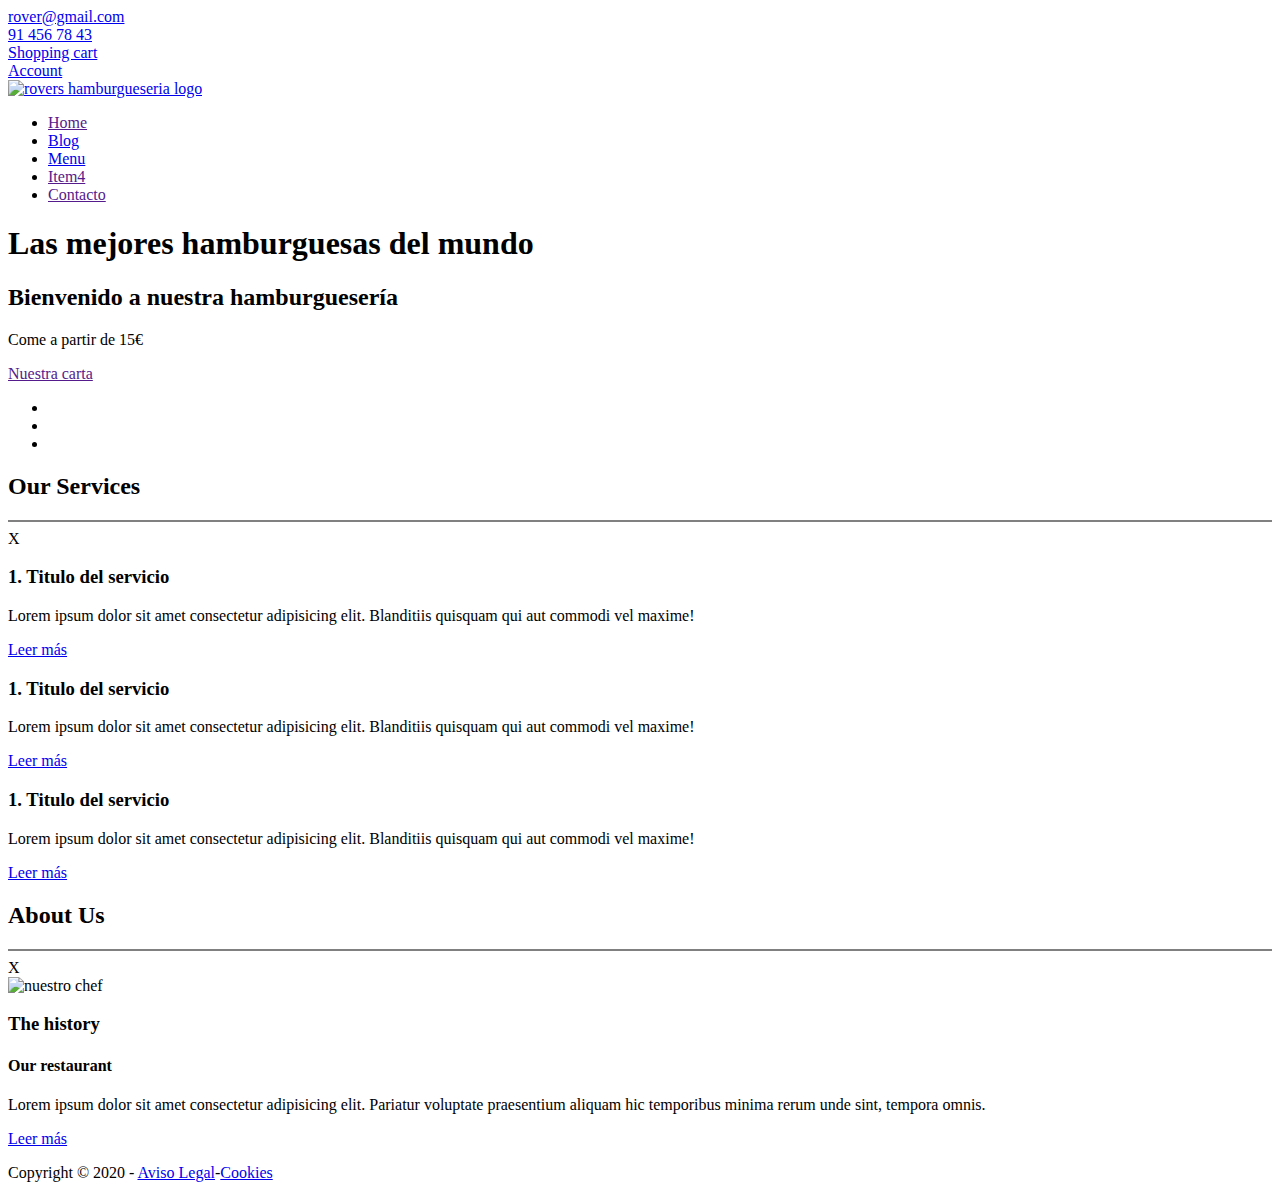
==== index.html @ 434a0f6a "Class activo y href propio a cada pagina" ====
<!DOCTYPE html>
<html lang="en">

<head>
    <meta charset="UTF-8">
    <meta name="viewport" content="width=device-width, initial-scale=1.0">
    <title>Document</title>
    <link rel="stylesheet" href="./css/style.css">

</head>

<body>

    <!-- Los 2 contenedores de arriba -->
    <header>

        <div class="navtop">
            <!-- 1er contenedor -->

            <div class="container row">
                <!-- El container encorseta los botones -->

                <div>
                    <a href="#">
                        <i class="fas fa-envelope"></i>
                        <span>rover@gmail.com</span>
                    </a>
                </div>

                <div>
                    <a href="#">
                        <i class="fas fa-phone"></i>
                        <span>91 456 78 43</span>
                    </a>
                </div>

                <div>
                    <a href="#">
                        <i class="fas fa-shopping-cart"></i>
                        <span>Shopping cart</span>
                    </a>
                </div>

                <div>
                    <a href="#">
                        <i class="fas fa-user-circle"></i>
                        <span>Account</span>
                    </a>
                </div>

            </div>

        </div>

        <!-- 2ndo contenedor -->
        <nav>
            <div class="container row">

                <div class="logo">
                    <a href="index.html">
                        <img src="images/logo.jpg" alt="rovers hamburgueseria logo">
                    </a>
                </div>

                <div class="hamburgesa">
                    <div></div>
                    <div></div>
                    <div></div>
                </div>

                <ul>
                    <li><a class="activo" href="">Home</a></li>
                    <li><a href="blog.html">Blog</a></li>
                    <li><a href="menu.html">Menu</a></li>
                    <li><a href="">Item4</a></li>
                    <li><a href="">Contacto</a></li>

                </ul>
            </div>
        </nav>
    </header>


    <div class="hero">
        <div class="container">
            <h1>Las mejores hamburguesas del mundo</h1>
            <h2>Bienvenido a nuestra hamburguesería</h2>
            <p>Come a partir de 15€</p>

            <!-- ponemos una clase boton al a porque luego se repite varias veces en la pagina -->
            <div>
                <a href="" class="boton">Nuestra carta <i class="fas fa-long-arrow-alt-right"></i> </a>
            </div>

            <ul>
                <li><a href="#"><i class="fab fa-facebook-f"></i></a></li>
                <li><a href="#"><i class="fab fa-twitter"></i></a></li>
                <li><a href="#"><i class="fab fa-instagram"></i></a></li>
            </ul>

        </div>

    </div>



    <main>

        <!-- <div class="about">

            <div class="container row">

                <section>

                    <div class="titu">
                        <h2> <span>Our</span> <span>Services</span></h2>
                        <div class="linea"></div>
                        <div class="linea2"></div>
                        <div class="linea3"></div>
                    </div>

                    <div>
                        <div> <i class="fas fa-cogs"></i> </div>
                        <h3>1. Titulo del servicio</h3>
                        <p>Lorem ipsum dolor sit amet consectetur adipisicing elit. Quibusdam, magni?</p>

                        <div><a href="#" class="boton">Leer más<i class="fas fa-long-arrow-alt-right"></i></a></div>
                    </div>

                    <div>
                        <div> <i class="fas fa-truck"></i> </div>
                        <h3>2. Titulo del servicio</h3>
                        <p>Lorem ipsum dolor sit amet consectetur adipisicing elit. Quibusdam, magni?</p>

                        <div><a href="#" class="boton">Leer más<i class="fas fa-long-arrow-alt-right"></i></a></div>
                    </div>

                    <div>
                        <div> <i class="fas fa-heart"></i> </div>
                        <h3>3. Titulo del servicio</h3>
                        <p>Lorem ipsum dolor sit amet consectetur adipisicing elit. Quibusdam, magni?</p>

                        <div><a href="#" class="boton">Leer más<i class="fas fa-long-arrow-alt-right"></i></a></div>
                    </div>


                </section>
            </div>
        </div> -->




        <!-- resolucion Section 1 -->

        <section id="ourservices" class="container">
            <!-- Como el fondo de la section es blanco y encorsetado, no hace falta tener otro div dentro con la class "container", se aplica directamente a la section  -->

            <h2>Our <span>Services</span> </h2> <!-- h2 es elemento en bloque y span es un elemento en linea -->
            <div class="underline">
                <hr noshade=""> <!-- El atributo no shade sirve para quitar el shade al borde -->
                <span>X</span>
            </div>

            <div class="row">
                <!-- al tener esa clase row con un sistema flexible aplicado, los 3 articles se van a poner automaticamente en una linea -->
                <article>
                    <div>
                        <i class="fas fa-cogs"></i>
                    </div>
                    <h3>1. Titulo del servicio</h3>
                    <p>Lorem ipsum dolor sit amet consectetur adipisicing elit. Blanditiis quisquam qui aut commodi vel
                        maxime!</p>

                    <a href="#" class="enlace">Leer más<i class="fas fa-long-arrow-alt-right"></i></a>

                </article>

                <article>
                    <div>
                        <i class="fas fa-truck"></i>
                    </div>
                    <h3>1. Titulo del servicio</h3>
                    <p>Lorem ipsum dolor sit amet consectetur adipisicing elit. Blanditiis quisquam qui aut commodi vel
                        maxime!</p>

                    <a href="#" class="enlace">Leer más<i class="fas fa-long-arrow-alt-right"></i></a>

                </article>

                <article>
                    <div>
                        <i class="fas fa-heart"></i>
                    </div>
                    <h3>1. Titulo del servicio</h3>
                    <p>Lorem ipsum dolor sit amet consectetur adipisicing elit. Blanditiis quisquam qui aut commodi vel
                        maxime!</p>

                    <a href="#" class="enlace">Leer más<i class="fas fa-long-arrow-alt-right"></i></a>

                </article>
            </div>
        </section>



        <section id="aboutus" class="container">
            <h2>About <span>Us</span> </h2> <!-- h2 es elemento en bloque y span es un elemento en linea -->
            <div class="underline">
                <hr noshade=""> <!-- El atributo no shade sirve para quitar el shade al borde -->
                <span>X</span>
            </div>

            <div class="row">
                <article class="row">
                    <div class="columna">
                        <div class="marco">
                            <img src="./images/about-main.jpg" alt="nuestro chef">
                        </div>
                    </div>

                    <div class="columna">
                        <h3>The history</h3>
                        <h4>Our restaurant</h4>

                        <p>Lorem ipsum dolor sit amet consectetur adipisicing elit. Pariatur voluptate praesentium
                            aliquam hic temporibus minima rerum unde sint, tempora omnis.</p>

                        <a href="#" class="enlace">Leer más<i class="fas fa-long-arrow-alt-right"></i></a>
                    </div>
                </article>


            </div>

        </section>

    </main>




    <footer>

        <div class="container">
            <p>Copyright &copy; 2020 - <a href="#">Aviso Legal</a>-<a href="#">Cookies</a> </p>
        </div>
    </footer>

</body>

</html>
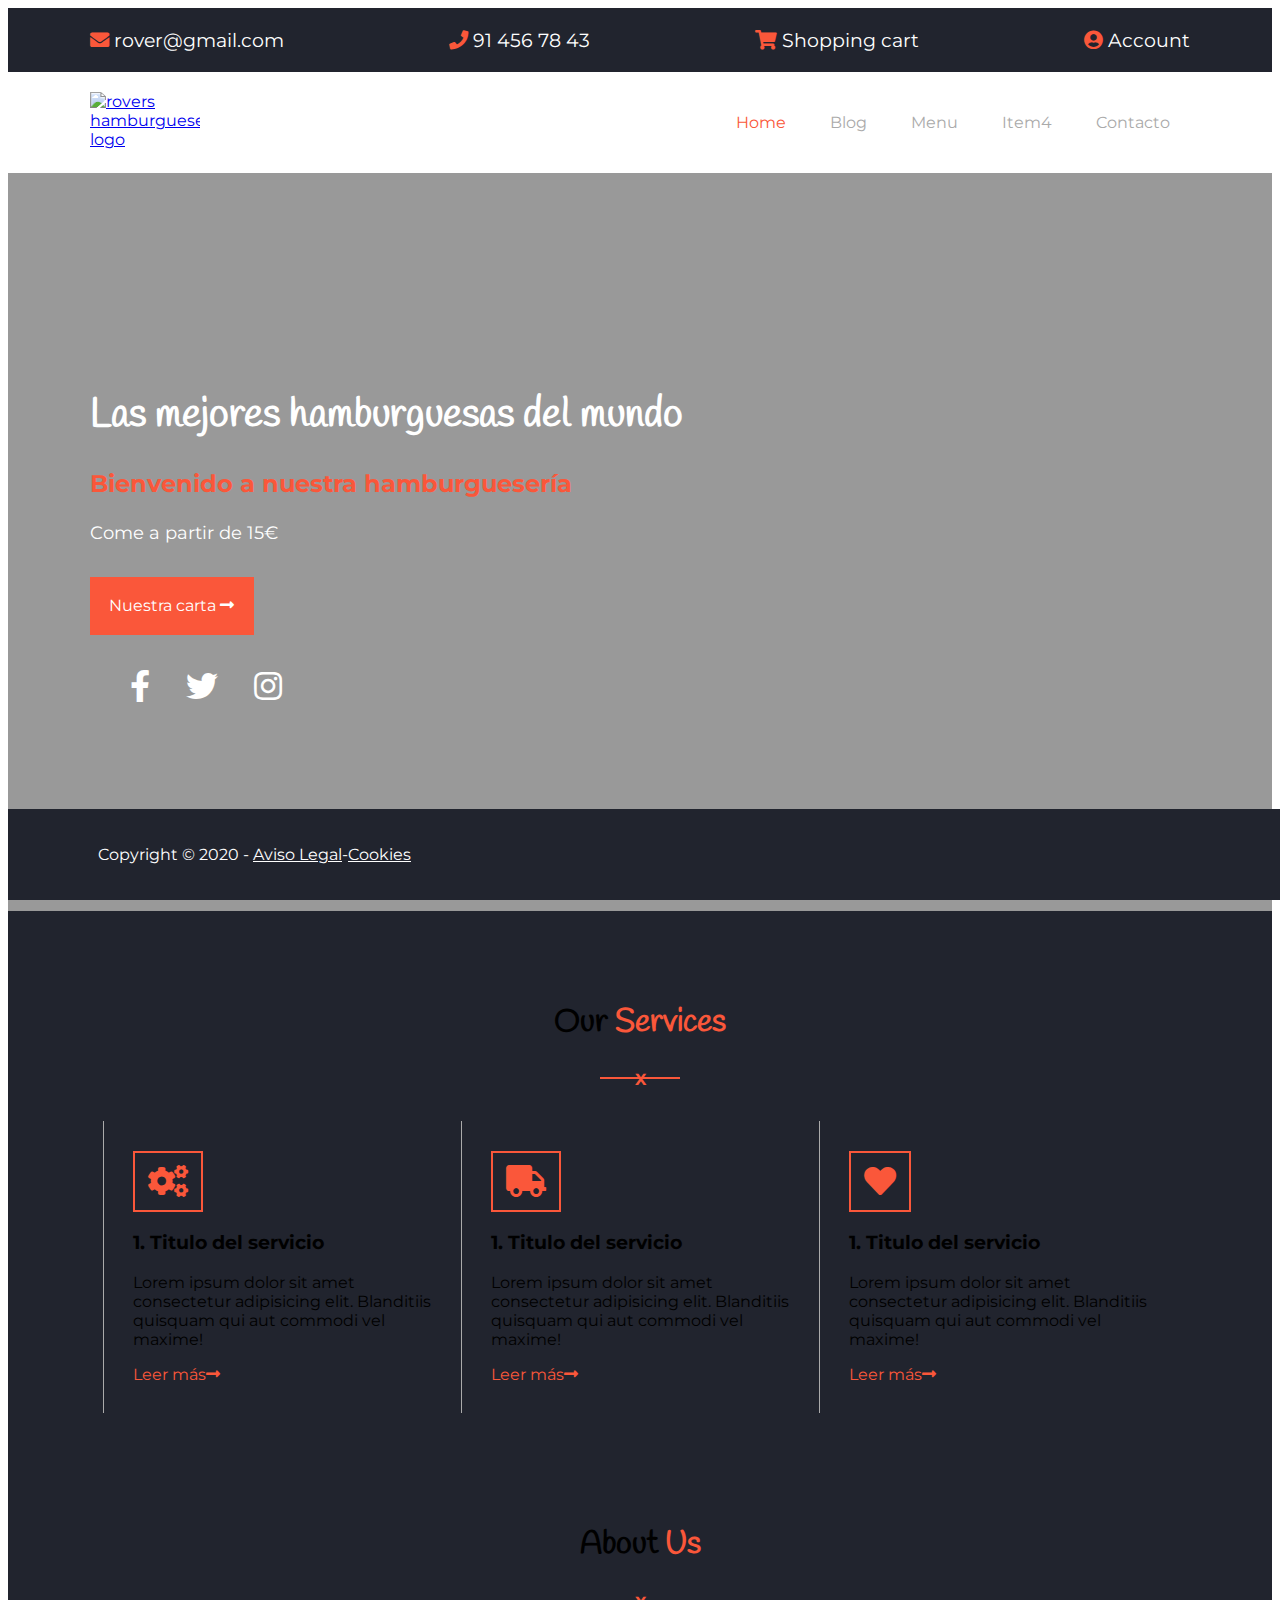
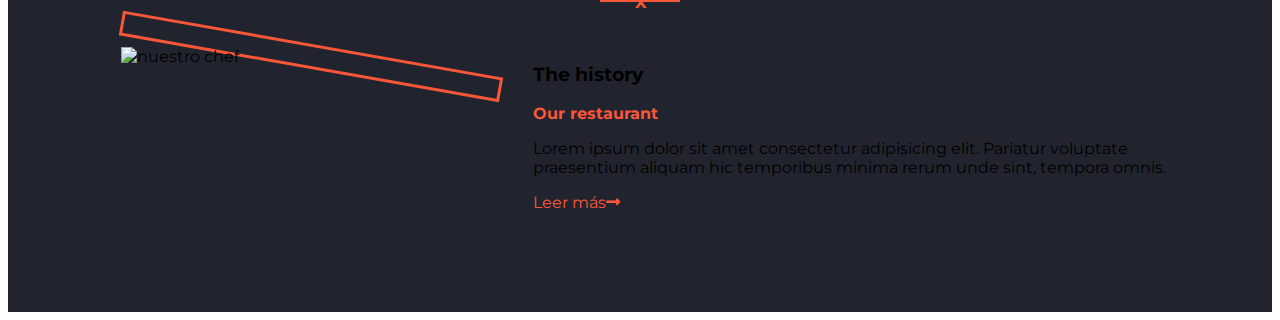
==== commit ead38be3: "Arreglo Menu - padding li - Mobile" ====
--- a/index.html
+++ b/index.html
@@ -106,51 +106,6 @@
 
     <main>
 
-        <!-- <div class="about">
-
-            <div class="container row">
-
-                <section>
-
-                    <div class="titu">
-                        <h2> <span>Our</span> <span>Services</span></h2>
-                        <div class="linea"></div>
-                        <div class="linea2"></div>
-                        <div class="linea3"></div>
-                    </div>
-
-                    <div>
-                        <div> <i class="fas fa-cogs"></i> </div>
-                        <h3>1. Titulo del servicio</h3>
-                        <p>Lorem ipsum dolor sit amet consectetur adipisicing elit. Quibusdam, magni?</p>
-
-                        <div><a href="#" class="boton">Leer más<i class="fas fa-long-arrow-alt-right"></i></a></div>
-                    </div>
-
-                    <div>
-                        <div> <i class="fas fa-truck"></i> </div>
-                        <h3>2. Titulo del servicio</h3>
-                        <p>Lorem ipsum dolor sit amet consectetur adipisicing elit. Quibusdam, magni?</p>
-
-                        <div><a href="#" class="boton">Leer más<i class="fas fa-long-arrow-alt-right"></i></a></div>
-                    </div>
-
-                    <div>
-                        <div> <i class="fas fa-heart"></i> </div>
-                        <h3>3. Titulo del servicio</h3>
-                        <p>Lorem ipsum dolor sit amet consectetur adipisicing elit. Quibusdam, magni?</p>
-
-                        <div><a href="#" class="boton">Leer más<i class="fas fa-long-arrow-alt-right"></i></a></div>
-                    </div>
-
-
-                </section>
-            </div>
-        </div> -->
-
-
-
-
         <!-- resolucion Section 1 -->
 
         <section id="ourservices" class="container">
--- a/css/style.css
+++ b/css/style.css
@@ -0,0 +1,559 @@
+@import url(reset.css);
+
+/* handlee y montserrat fonts 400, 700
+Para usar:
+font-family: 'Handlee', cursive;
+font-family: 'Montserrat', sans-serif; */
+@import url('https://fonts.googleapis.com/css2?family=Handlee&family=Montserrat:wght@400;700&display=swap');
+
+/* iconos */
+@import url(https://cdnjs.cloudflare.com/ajax/libs/font-awesome/5.14.0/css/all.min.css);
+
+*{
+    box-sizing: border-box;
+}
+
+:root{
+    --color-principal: #fa573a; 
+    --color-secundario: #21242e; 
+    --gris: #aaa; 
+    --fuentePrincipal: 'Montserrat', sans-serif;
+    --fuenteSecundaria: 'Handlee', cursive;
+    --anchoMaximo: 1100px; 
+}
+
+body {
+    font-family: var(--fuentePrincipal);
+    font-size: 1em;
+}
+
+img {
+    width: 100%;
+    height: auto;
+    display: block;
+}
+
+.container {
+    max-width: var(--anchoMaximo);
+    margin: 0 auto;
+}
+
+.row {
+    display: flex;
+} /* Sirve para el sistema flexible */
+
+
+/* Hasta este punto (salvo el root que puede variar segun el proyecto), siempre e pone todo lo de arriba en un proyecto responsive */
+
+
+/* header */
+header .navtop {
+    background-color: var(--color-secundario);
+    padding: 20px 10px;
+}
+
+header .navtop a {
+    color: white;
+    font-size: 120%;
+    text-decoration: none;
+}
+
+header .navtop a span {
+    display: none;
+} /* maqueteando en mobile first */
+
+header .navtop a i {
+    color: var(--color-principal);
+}
+
+header .navtop .row {
+    justify-content: space-between;
+}
+
+
+
+/* 2ndo contenedor */
+header nav {
+    padding: 20px 10px;
+}
+
+header .hamburgesa {
+    width: 50px;
+    cursor: pointer;
+}
+
+header .hamburgesa div {
+    border-top: 2px solid var(--gris);
+    margin: 9px;
+}
+
+header nav .row {
+    flex-wrap: wrap;
+    justify-content: space-between;
+}
+
+header nav ul {
+    width: 100%;
+}
+
+header nav .logo {
+    max-width: 110px;
+}
+
+header nav ul li a {
+    display: block;
+    text-align: center;
+    text-decoration: none;
+    padding: 20px;
+    color: var(--gris);
+    border-bottom: 1px solid var(--gris);
+}
+
+header nav ul li a:hover {
+    color: var(--color-principal);
+}
+
+header nav ul li .activo {
+    color: var(--color-principal);
+}
+
+@media(min-width: 48em) {
+    header .navtop a span {
+        display: inline;
+    }
+}
+
+@media(min-width: 62.750em) {
+    header .hamburgesa {
+        display: none;
+    }
+
+    header nav ul {
+        width: auto; 
+    }
+
+    header nav ul li {
+        display: inline-block;
+    }
+
+    header nav ul li a {
+        padding: 5px 20px;
+        border-bottom: none;
+    }
+}
+
+/* fin header
+ */
+
+
+ /* Inicio footer */
+
+ footer {
+     background-color: var(--color-secundario);
+     padding: 20px 10px;
+     color: white;
+     text-align: center;
+     position: fixed;
+     width: 100%;
+     margin-top: 20px;
+     bottom: 0px;
+ } /* porque en mobile, el texto está centrado. El margin-top para que se separe un poco del contenido de arriba. El bottom: 0px es para que se ponga al bajo de todo */
+
+ footer a {
+     color: white;
+ }
+
+ footer a:hover {
+     text-decoration: none;
+ }
+
+ @media(min-width: 48em) {
+     footer {
+         text-align: left;
+     }
+ }
+ /* Fin footer */
+
+
+
+
+ /* Inicio hero */
+
+ .hero {
+    background-image: url('../images/fondo.jpg');
+    background-size: cover;
+    background-position: center;
+    background-color: #999;
+    background-blend-mode: multiply; /* el color + el blend-mode para oscurecer la imagen */
+    padding: 15% 10px; /* El 15% para arriba y abajo. Los 10px para que haya un margen de lado igual al resto de la pagina. */
+ }
+
+ .hero h1 {
+     font-family: var(--fuenteSecundaria);
+     color: white;
+     font-size: 250%;
+ }
+
+ .hero h2 {
+     color: var(--color-principal);
+     font-size: 1.5em;
+     margin: 1em 0;
+ }
+
+ .hero p {
+     color: white;
+     font-size: 1.10em;
+ }
+
+ /* Aqui no vamos a usar herencia para el boton, ya que se va a utilizar en otras partes */
+ .boton {
+     display: inline-block;
+     background-color: var(--color-principal);
+     color: white;
+     padding: 1.15em;
+     text-decoration: none;
+     margin: 1em 0;
+     border: 1px solid var(--color-principal); /* Aqui se pone el border en vez de ponerlo en el hover para que luego no haya salto en el hover */
+ }
+
+ .boton:hover {
+     background-color: transparent;
+     color: var(--color-principal);
+ }
+
+.boton i {
+    transition: 0.5s; /* La duracion de la transition se pone aquí para que se haga de entrada y salida (Si se pone en el boton:hover i, la flecha se mueve hacia la derecha cuando vayamos con el raton, pero no vuelve hacia la izquierda con la misma transition cuando quitamos el raton */
+}
+
+ .boton:hover i {
+     transform: translateX(5px);
+ }
+
+ .hero ul li{
+     display: inline-block;
+     font-size: 2em;
+     margin-right: 1em;
+ }
+
+ .hero ul li a {
+     color: white;
+ }
+
+ /* Fin hero */
+
+
+
+
+ /* Solucion section 1  */
+ main section {
+     padding: 2.125em 0.825em;
+ } /* Así el padding se va a aplicar a todas las sections del main */
+
+ main section h2 {
+     color: black;
+     font-family: var(--fuenteSecundaria);
+     font-size: 2em;
+     text-align: center;
+ }
+
+ main section h2 span {
+     color: var(--color-principal);
+ }
+
+ main section .underline {
+     position: relative;
+     width: 5em;  /* Al ponerle un width, la linea se va a colocar en la izquierda */
+     margin: 0 auto;  /* Con el margen 0 auto, se centra */
+     color: var(--color-principal);
+     font-weight: 700;  /* Para hacer la linea más gruesa */
+     margin-bottom: 2em;
+     text-align: center;
+ }
+
+ main section .underline hr {
+     position: absolute;  /* Cambiamos el eje y la capa, la linea se queda abajo de la caja, entonces no se ve */
+     width: 100%; /* Poniendole el width ocupa todo el espacio de la caja y así ya no se esconde la linea */
+     top: -0.062em; 
+     border-color: var(--color-principal);
+ }
+
+ /* Aplicamos a todos los sistemas flexibles(.row) a la section #ourservices solamente, así no se van a aplicar a las otras sectiones  */
+ main #ourservices .row {
+     flex-wrap: wrap; /* Así los 3 articles se ponen por debajo el uno del otro */
+}
+
+main #ourservices article {
+    border-bottom: 1px solid var(--gris);
+    padding: 1.825em 0;
+}
+
+main #ourservices article div i {
+    color: var(--color-principal);
+    font-size: 2em;
+    border: 2px solid var(--color-principal);
+    padding: 0.8rem; /* El padding hereda y se suma al de font-size, para que no hereda se pone en "rem" en vez de "em" */ 
+}
+
+main #ourservices article h3 {
+    margin: 1em 0;
+    font-weight: 700;
+}
+
+.enlace {
+    text-decoration: none;
+    color: var(--color-principal);
+    margin-top: 1em;
+    display: block; /* Porque el a es un elemento en linea, si se pone en bloque, se aplica en margin */
+}
+
+@media(min-width: 48em) {
+     
+    main #ourservices article {
+        width: 50%;
+        border-bottom: 0px;
+        border-left: 1px solid var(--gris);
+        padding: 1.825em;
+        margin-bottom: 1em;
+    }
+
+    main #ourservices article:last-child {
+        width: 100%;
+    }
+}
+
+@media(min-width: 62.750em) {
+
+    main #ourservices article, main #ourservices article:last-child{
+        width: 33.333%;  /* Aquí se puede poner exactamente 33.333% gracias al box-sizing. Si no lo tuvieramos, tendría que haber restado los paddings */
+    }
+}
+
+/* fin main section ourservices */
+
+
+
+
+/* Inicio main section about us */
+
+main #aboutus {
+    padding-bottom: 70px;
+}
+
+main #aboutus .row {
+    flex-wrap: wrap;
+}
+
+main #aboutus h3 {
+    font-weight: 700;
+}
+
+main #aboutus h4 {
+    margin: 1em 0;
+    color: var(--color-principal);
+}
+
+main #aboutus .marco {
+    margin: 15px 0; /* Esto genera un espacio en blanco */
+    border: 3px solid var(--color-principal);
+    transform: rotateZ(10deg);
+    width: 90%; /* Para evitar que la imagen se ponga en el texto */
+    transition: 1s; /* Ponemos el transition aqui para que se haga en los 2 sentidos, clickeando y quitando el raton */
+}
+
+main #aboutus .marco img {
+    transform: rotateZ(-10deg);
+    transition: 1s; /* Se pone la transition aquí también para hacer el efecto optico */
+}
+
+main #aboutus .columna:hover .marco, main #aboutus .columna:hover .marco img {
+    transform: rotateZ(0deg);
+}
+
+
+@media(min-width: 48.000em) {
+
+main #aboutus .marco {
+    margin: 0 15px; /* Esto genera un espacio en blanco */
+    margin-bottom: 70px;
+}
+main #aboutus .columna:first-child {
+    width: 40%;
+}
+
+main #aboutus .columna:last-child {
+    width: 60%;
+}
+}
+
+
+/* Fin main section about us */
+
+
+
+/* Principio Blog */
+
+main #blog {
+    margin-bottom: 2em;
+}
+
+main #blog .row {
+    flex-wrap: wrap;
+    width: 100%;
+    display: flex;
+}
+
+main #blog article {
+    width: 45%;
+    margin: 0 auto;
+    margin-bottom: 2em; 
+    position: relative;  
+}
+
+main #blog article:last-child {
+    margin-left: 1em;
+}
+
+/* Cambio de eje para posicionar bien el div respecto a la imagen */
+main #blog article div {
+    background-color: var(--color-principal);
+    opacity: 0.7;
+    color: white;
+    width: 33%;
+    height: 15%;
+    text-align: center;
+    font-weight: 550;
+    padding: auto;
+    padding-top: 10%;
+    position: absolute;
+    top: 0px;
+}
+
+/* Al estar centrado respecto a la imagen del article, hay que añadir margen en los lados de cada elemento del texto */
+main #blog article h3 {
+    margin: 1em 0.800em;
+    font-weight: 700;
+}
+
+main #blog article h4 {
+    margin: 1em 0.800em;
+    color: var(--color-principal);
+    font-weight: 550;
+}
+
+main #blog article p {
+    margin: 0 0.800em;
+}
+
+/* Tenemos que hacer un overwrite del .enlace para añadirle margen en los lados que no tiene en otras sections */
+main #blog article .enlace {
+    margin: 1.200em 0.800em;
+}
+
+
+@media(min-width: 48.000em){
+
+    main #blog article {
+        width: 30%;
+    }
+
+    main #blog article div {
+        padding: auto;
+        text-align: center;
+    }
+}
+
+@media(min-width: 62.750em){
+    
+    main #blog article div {
+        padding: 1.250em;
+    }
+}
+/* Fin Blog */
+
+
+
+
+/* Principio Menu */
+ 
+main {
+    background-color: var(--color-secundario);
+    margin: 0 auto;
+    padding: 1.825em;
+}
+
+
+main #menu h2{
+    color: white;
+}
+
+main #menu aside ul {
+    margin-top: 3em;
+    margin-bottom: 3em;
+}
+
+main #menu aside ul li {
+    margin: 0.200em auto;
+}
+
+main #menu aside ul a {
+    color: white;
+    text-decoration: none; 
+    padding: 10px 25px 10px 12px;
+    width: 100%;
+    display: block;
+}
+
+main #menu aside ul a:hover{
+    background-color: var(--color-principal);
+    border-radius: 4px;
+}
+
+main #menu h3 {
+    color: white;
+    margin-bottom: 5px;
+}
+
+main #menu .under hr {
+    border-color: var(--color-principal);
+    width: 3em;
+    font-weight: 700;
+    display: inline-block;
+}
+
+main #menu p {
+    color: white;
+    font-size: 0.825em;
+}
+
+main #menu .row {
+    flex-wrap: wrap;
+}
+
+main #menu article {
+    border-bottom: 1px solid var(--gris);
+    padding: 1.825em 0;
+    margin-left: 1.825em;
+    border-bottom: 0px;
+}
+
+main #menu img {
+    width: 93%;
+}
+
+main #menu article h3 {
+    margin-top: 1em;
+    font-size: 0.850em;
+    font-weight: 800;
+}
+
+main #menu article .precio {
+    color: var(--color-principal);
+    position: relative;
+    top: -19px;
+    left: 310px;
+}
+
+main #menu article .enlace {
+    margin-top: 1.500em;
+}
+/* Fin Menu */